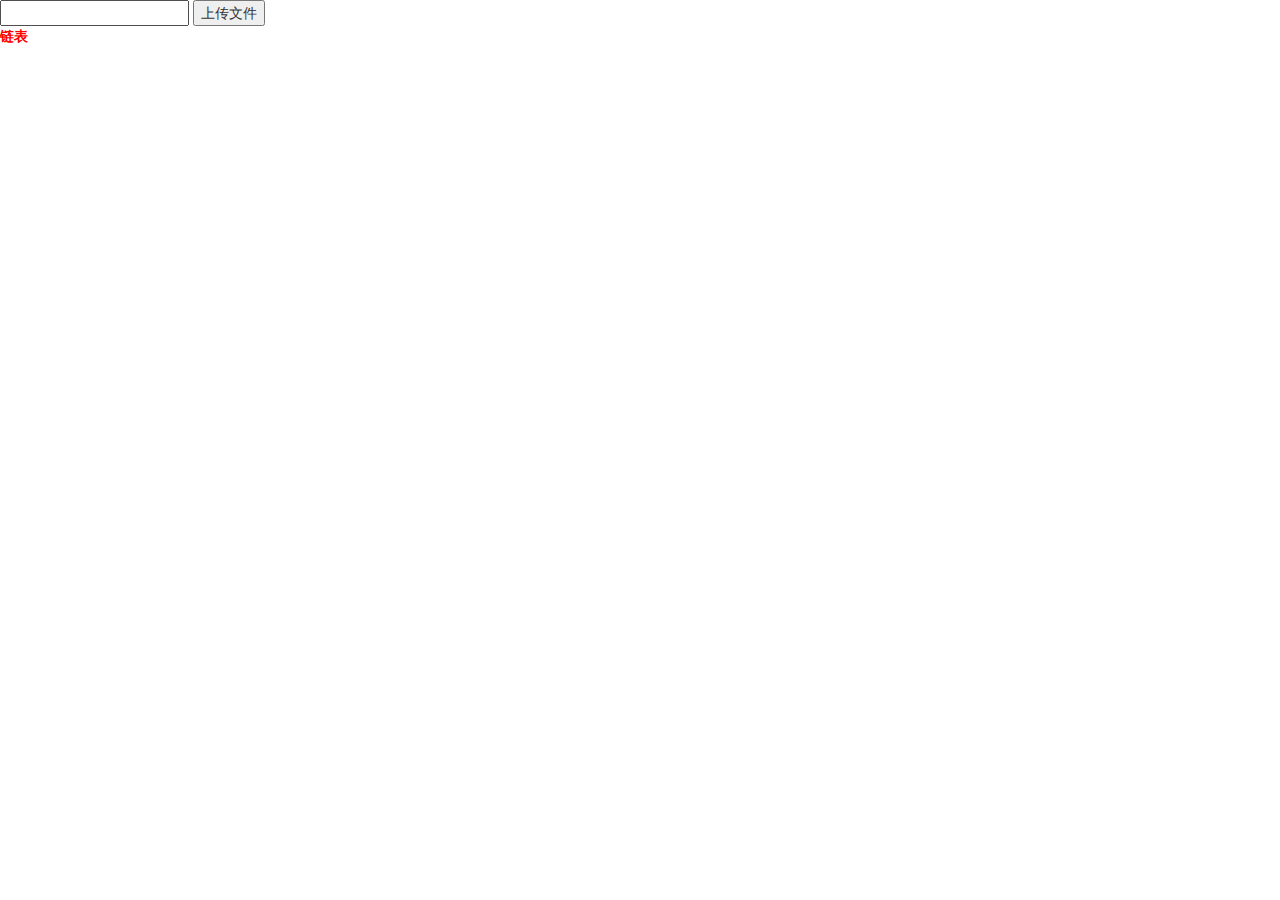
==== 动态表单设计/test.html @ d2cfcf21 "201604031705" ====
<!DOCTYPE >
<html>
<meta http-equiv="Content-Type" content="text/html; charset=utf-8"/>
  <title></title>
  <script type="text/javascript" src="js/definedMap.js" ></script>
		<script type="text/javascript" src="js/jquery-2.1.1.js" ></script>
		<script type="text/javascript" src="js/jquery-ui.js" ></script>
		<script type="text/javascript" src="js/jquery.contextmenu.js" ></script>
		<script type="text/javascript" src="myWriteJs/alignAction.js" ></script>
		<script type="text/javascript" src="myWriteJs/common.js" ></script>
		<script type="text/javascript" src="myWriteJs/contextMenu.js" ></script>
		<script type="text/javascript" src="myWriteJs/definedFromControls.js" ></script>
		<script type="text/javascript" src="js/bootstrap.js" ></script>
		<script type="text/javascript" src="js/bootstrap.min.js" ></script>
		<script type="text/javascript" src="js/spectrum.js" ></script>
		<script type="text/javascript" src="myWriteJs/propertyControls.js" ></script>
		<script type="text/javascript" src="js/jquery.json-2.3.js" ></script>
		<script type="text/javascript" src="js/fileinput.js" ></script>
		
		<link rel="stylesheet" href="myWriteCss/common.css" />
		<link rel="stylesheet" href="myWriteCss/prettyBtn.css" />
		<link rel="stylesheet" href="css/jquery.contextmenu.css" />
		<link rel="stylesheet" href="css/jquery-ui.css" />
		<link rel="stylesheet" href="css/bootstrap.min.css" />
		<link rel="stylesheet" href="css/bootstrap.css" />
		<link rel="stylesheet" href="css/spectrum.css" />
		<link rel="stylesheet" href="css/fileinput.min.css" />
  
  <head></head>
  <body>
<style type="text/css">

#rRightDown,#rLeftDown,#rLeftUp,#rRightUp,#rRight,#rLeft,#rUp,#rDown{
	position:absolute;
	background:#C00;
	width:7px;
	height:7px;
	z-index:5;
	font-size:0;
}

#rLeftDown,#rRightUp{cursor:ne-resize;}
#rRightDown,#rLeftUp{cursor:nw-resize;}
#rRight,#rLeft{cursor:e-resize;}
#rUp,#rDown{cursor:n-resize;}

#rLeftDown{left:-4px;bottom:-4px;}
#rRightUp{right:-4px;top:-4px;}
#rRightDown{right:-4px;bottom:-4px;background-color:#00F;}
#rLeftUp{left:-4px;top:-4px;}
#rRight{right:-4px;top:50%;margin-top:-4px;}
#rLeft{left:-4px;top:50%;margin-top:-4px;}
#rUp{top:-4px;left:50%;margin-left:-4px;}
#rDown{bottom:-4px;left:50%;margin-left:-4px;}

</style>
<script>
</script>
<body>
<input type="text" class="file" id="f_file">
<input type="button" value="上传文件" class="file" onClick="t_file.click()">
<input name="upload" type="file" id="t_file" onchange="f_file.value=this.value" style="display:none">
    
    
<p style='color: red;'><b>链表</b></p>    
</body>
</html>
---- 动态表单设计/myWriteCss/common.css ----
html, body {
	margin:0;
	padding:0;
	width: 100%;
	height: 100%;
}
/*控件选择区*/
#selectTag{
	width: 8%;
	height: 95%;
	background: #8B8B8B;
	float: left;
	text-align:center;
}
/**工具栏和画板*/
#topAndSpace{
	width: 92%;
	height: 95%;
	float: left;
}
/**工具栏*/
#top{
	width: 100%;
	height: 10%;
	float: left;
	background: #8B8B8B;
}
/**画板*/
#workSpace{
	width: 100%;
	height: 90%;
	float: left;
}
/**属性和历史记录区*/
#historyAndProperty{
	width: 300px;
	height: 86%;
	top:9%;
	right: 2%;
	position: absolute;
	border: solid  2px #A8A8A8;
	border-radius: 10px;
	
}
/**历史记录区*/
#history{
	width: 100%;
	height: 22%;
}
/**属性区*/
#property{
	width: 100%;
	height: 70%;
	margin: 5px;
}
/**页面底部的画板动作状态区*/
#afterbody{
	width: 100%;
	height: 5%;
	float: left;
	background: palevioletred;
}
/**选择控件的Span*/
.selectTagSpan{
	font-weight: 700;
	margin: 15px;
}
/**点击鼠标后的按钮*/
.clickedButton{
	background:gray ;
	color: white;
}
/**鼠标样式*/
.cursorClass{
	cursor:crosshair;
}
#newDiv{
	
}
.selectTag{}
/*控件外边框的共有*/
.rRightDown,.rLeftDown,.rLeftUp,.rRightUp,.rRight,.rLeft,.rUp,.rDown{
	position:absolute;
	background:#6F6F6F;
	border: 1px snow;
	width:7px;
	height:7px;
	z-index:5;
	font-size:0;
}
/* 控件外边框*/
.rLeftDown{left:-4px;bottom:-4px;cursor:ne-resize;}
.rRightUp{right:-4px;top:-4px;cursor:ne-resize;}
.rRightDown{right:-4px;bottom:-4px;cursor:nw-resize;}
.rLeftUp{left:-4px;top:-4px;cursor:nw-resize;}
.rRight{right:-4px;top:50%;margin-top:-4px;cursor:e-resize;}
.rLeft{left:-4px;top:50%;margin-top:-4px;cursor:e-resize;}
.rUp{top:-4px;left:50%;margin-left:-4px;cursor:n-resize;}
.rDown{bottom:-4px;left:50%;margin-left:-4px;cursor:n-resize;}
.publicdragDiv{border:1px solid #000000; width:100px; height:60px; background:#fff;	position:absolute;}
.publicDiv{}
/*鼠标选框*/
.selectRec{
	position:absolute;
	border:1px dashed blue; 
    width:0px;
    height:0px;left:0px; top:0px; overflow:hidden;
}
/**选择控件栏的选择按钮*/
.SelectBtn{
	font-size: 15px;
	width: 50px;
	height: 60px;
	margin: 4px;
}

.propertybody{
	background: #E5E5E5;
}
---- 动态表单设计/myWriteCss/prettyBtn.css ----
.button{
width: 80px;
line-height: 38px;
text-align: center;
font-weight: bold;
color: #fff;
text-shadow:1px 1px 1px #333;
border-radius: 5px;
margin:0 20px 20px 0;
position: relative;
overflow: hidden;
}
.button:nth-child(6n){
margin-right: 0;
}
.button.black{
border:1px solid #333;
box-shadow: 0 1px 2px #8b8b8b inset,0 -1px 0 #3d3d3d inset,0 -2px 3px #8b8b8b inset;
background: -webkit-linear-gradient(top,#656565,#4c4c4c);
background: -moz-linear-gradient(top,#656565,#4a4a4a);
background: linear-gradient(top,#656565,#4a4a4a);
}

.round,
.side,
.tags{
padding-right: 30px;
}
.round:after{
position: absolute;
display: inline-block;
content: "\003c";
top:50%;
right:10px;
margin-top: -10px;
width: 17px;
height: 20px;
padding-left: 3px;
line-height:18px;
font-size: 10px;
font-weight: normal;
border-radius: 10px;
text-shadow:-2px 0 1px #333;
-webkit-transform:rotate(-90deg);
-moz-transform:rotate(-90deg); 
transform:rotate(-90deg);
}
.black.round:after{
box-shadow:1px 0 1px rgba(255,255,255,.5) inset,1px 0 1px rgba(0,0,0,.9);
background:-webkit-linear-gradient(top,#333,#454545);
background:-moz-linear-gradient(top,#333,#454545);
background:linear-gradient(top,#333,#454545);
}
.side:after{
position: absolute;
display: inline-block;
content: "\00bb";
top:3px;
right:-4px;
width: 38px;
height:30px;
font-weight: normal;
line-height: 26px;
border-radius:0 0 5px 5px;
text-shadow:-2px 0 1px #333;
-webkit-transform:rotate(-90deg);
-moz-transform:rotate(-90deg);
transform:rotate(-90deg);
}
.black.side:after{
border-top: 1px solid #222;
box-shadow:-2px 0 1px #606060 inset;
background:-webkit-linear-gradient(right,#373737,#555 60%);
background:-moz-linear-gradient(right,#373737,#555 60%);
background:linear-gradient(right,#373737,#555 60%); 
}
.tags:after{
font-weight: normal;
position: absolute;
display: inline-block;
content: "FREE";
top:-3px;
right: -33px;
color: #fff;
text-shadow:none;
width: 85px;
height:25px;
line-height: 28px;
-webkit-transform:rotate(45deg) scale(.7,.7);
-moz-transform:rotate(45deg) scale(.7,.7);
transform:rotate(45deg) scale(.7,.7);
}
.black.tags:after{
background: #333;
border:2px solid #777;	
}
.button.rarrow,
	.button.larrow{
overflow:visible;
}
.rarrow:after,	
	.rarrow:before,
	.larrow:after,	
	.larrow:before{
position:absolute;
content: "";
display: block;
width: 28px;
height: 28px;
-webkit-transform:rotate(45deg);
-moz-transform:rotate(45deg);
transform:rotate(45deg);
}
.rarrow:before{
width: 27px;
height: 27px;
top: 6px;
right: -13px;
clip: rect(auto auto 26px 2px);
}
.rarrow:after{
top: 6px;
right: -12px;
clip: rect(auto auto 26px 2px);
}
.black.rarrow:before{
background: #333;
}
.black.rarrow:after{
box-shadow: 0 1px 0 #8B8B8B inset,-1px 0 0 #3d3d3d inset,-2px 0 0 #8B8B8B inset;
background:-webkit-linear-gradient(top left,#656565,#4C4C4C);
background:-moz-linear-gradient(top left,#656565,#4C4C4C);
background:linear-gradient(top left,#656565,#4C4C4C);
}
.larrow:before{
top: 6px;
left: -13px;
width: 27px;
height: 27px;
clip: rect(2px 26px auto auto);
}
.larrow:after{
top: 6px;
left: -12px;
clip: rect(2px 26px auto auto);
}
.black.larrow:before{
background: #333;
}
.black.larrow:after{
box-shadow: 0 -1px 0 #3d3d3d inset,0 -2px 0 #8B8B8B inset,1px 0 0 #8B8B8B inset;
background:-webkit-linear-gradient(top left,#656565,#4C4C4C);
background:-moz-linear-gradient(top left,#656565,#4C4C4C);
background:linear-gradient(top left,#656565,#4C4C4C);
}
.black:hover{
background: -webkit-linear-gradient(top,#818181,#575757);
background: -moz-linear-gradient(top,#818181,#575757);
background: linear-gradient(top,#818181,#575757);
}
.black:active{
top:1px;
box-shadow: 0 1px 3px #111 inset,0 3px 0 #fff;
background: -webkit-linear-gradient(top,#424242,#575757);
background: -moz-linear-gradient(top,#424242,#575757);
background: linear-gradient(top,#424242,#575757);
}
.black.side:hover:after{
background:-webkit-linear-gradient(right,#555,#6f6f6f 60%);
background:-moz-linear-gradient(right,#555,#6f6f6f 60%);
background:linear-gradient(right,#555,#6f6f6f 60%); 
}
.black.side:active:after{
box-shadow:-1px 0 1px #111 inset;
background:-webkit-linear-gradient(right,#414040,#4d4c4c 60%);
background:-moz-linear-gradient(right,#414040,#4d4c4c 60%);
background:linear-gradient(right,#414040,#4d4c4c 60%); 
}
.black.rarrow:hover:after,
	.black.larrow:hover:after{
background:-webkit-linear-gradient(top left,#818181,#575757);
background:-moz-linear-gradient(top left,#818181,#575757);
background:linear-gradient(top left,#818181,#575757);
}
.black.rarrow:active:after,
	.black.larrow:active:after{
background:-webkit-linear-gradient(top left,#424242,#575757);
background:-moz-linear-gradient(top left,#424242,#575757);
background:linear-gradient(top left,#424242,#575757);
}
---- 动态表单设计/css/spectrum.css ----
/***
Spectrum Colorpicker v1.8.0
https://github.com/bgrins/spectrum
Author: Brian Grinstead
License: MIT
***/

.sp-container {
    position:absolute;
    top:0;
    left:0;
    display:inline-block;
    *display: inline;
    *zoom: 1;
    /* https://github.com/bgrins/spectrum/issues/40 */
    z-index: 9999994;
    overflow: hidden;
}
.sp-container.sp-flat {
    position: relative;
}

/* Fix for * { box-sizing: border-box; } */
.sp-container,
.sp-container * {
    -webkit-box-sizing: content-box;
       -moz-box-sizing: content-box;
            box-sizing: content-box;
}

/* http://ansciath.tumblr.com/post/7347495869/css-aspect-ratio */
.sp-top {
  position:relative;
  width: 100%;
  display:inline-block;
}
.sp-top-inner {
   position:absolute;
   top:0;
   left:0;
   bottom:0;
   right:0;
}
.sp-color {
    position: absolute;
    top:0;
    left:0;
    bottom:0;
    right:20%;
}
.sp-hue {
    position: absolute;
    top:0;
    right:0;
    bottom:0;
    left:84%;
    height: 100%;
}

.sp-clear-enabled .sp-hue {
    top:33px;
    height: 77.5%;
}

.sp-fill {
    padding-top: 80%;
}
.sp-sat, .sp-val {
    position: absolute;
    top:0;
    left:0;
    right:0;
    bottom:0;
}

.sp-alpha-enabled .sp-top {
    margin-bottom: 18px;
}
.sp-alpha-enabled .sp-alpha {
    display: block;
}
.sp-alpha-handle {
    position:absolute;
    top:-4px;
    bottom: -4px;
    width: 6px;
    left: 50%;
    cursor: pointer;
    border: 1px solid black;
    background: white;
    opacity: .8;
}
.sp-alpha {
    display: none;
    position: absolute;
    bottom: -14px;
    right: 0;
    left: 0;
    height: 8px;
}
.sp-alpha-inner {
    border: solid 1px #333;
}

.sp-clear {
    display: none;
}

.sp-clear.sp-clear-display {
    background-position: center;
}

.sp-clear-enabled .sp-clear {
    display: block;
    position:absolute;
    top:0px;
    right:0;
    bottom:0;
    left:84%;
    height: 28px;
}

/* Don't allow text selection */
.sp-container, .sp-replacer, .sp-preview, .sp-dragger, .sp-slider, .sp-alpha, .sp-clear, .sp-alpha-handle, .sp-container.sp-dragging .sp-input, .sp-container button  {
    -webkit-user-select:none;
    -moz-user-select: -moz-none;
    -o-user-select:none;
    user-select: none;
}

.sp-container.sp-input-disabled .sp-input-container {
    display: none;
}
.sp-container.sp-buttons-disabled .sp-button-container {
    display: none;
}
.sp-container.sp-palette-buttons-disabled .sp-palette-button-container {
    display: none;
}
.sp-palette-only .sp-picker-container {
    display: none;
}
.sp-palette-disabled .sp-palette-container {
    display: none;
}

.sp-initial-disabled .sp-initial {
    display: none;
}


/* Gradients for hue, saturation and value instead of images.  Not pretty... but it works */
.sp-sat {
    background-image: -webkit-gradient(linear,  0 0, 100% 0, from(#FFF), to(rgba(204, 154, 129, 0)));
    background-image: -webkit-linear-gradient(left, #FFF, rgba(204, 154, 129, 0));
    background-image: -moz-linear-gradient(left, #fff, rgba(204, 154, 129, 0));
    background-image: -o-linear-gradient(left, #fff, rgba(204, 154, 129, 0));
    background-image: -ms-linear-gradient(left, #fff, rgba(204, 154, 129, 0));
    background-image: linear-gradient(to right, #fff, rgba(204, 154, 129, 0));
    -ms-filter: "progid:DXImageTransform.Microsoft.gradient(GradientType = 1, startColorstr=#FFFFFFFF, endColorstr=#00CC9A81)";
    filter : progid:DXImageTransform.Microsoft.gradient(GradientType = 1, startColorstr='#FFFFFFFF', endColorstr='#00CC9A81');
}
.sp-val {
    background-image: -webkit-gradient(linear, 0 100%, 0 0, from(#000000), to(rgba(204, 154, 129, 0)));
    background-image: -webkit-linear-gradient(bottom, #000000, rgba(204, 154, 129, 0));
    background-image: -moz-linear-gradient(bottom, #000, rgba(204, 154, 129, 0));
    background-image: -o-linear-gradient(bottom, #000, rgba(204, 154, 129, 0));
    background-image: -ms-linear-gradient(bottom, #000, rgba(204, 154, 129, 0));
    background-image: linear-gradient(to top, #000, rgba(204, 154, 129, 0));
    -ms-filter: "progid:DXImageTransform.Microsoft.gradient(startColorstr=#00CC9A81, endColorstr=#FF000000)";
    filter : progid:DXImageTransform.Microsoft.gradient(startColorstr='#00CC9A81', endColorstr='#FF000000');
}

.sp-hue {
    background: -moz-linear-gradient(top, #ff0000 0%, #ffff00 17%, #00ff00 33%, #00ffff 50%, #0000ff 67%, #ff00ff 83%, #ff0000 100%);
    background: -ms-linear-gradient(top, #ff0000 0%, #ffff00 17%, #00ff00 33%, #00ffff 50%, #0000ff 67%, #ff00ff 83%, #ff0000 100%);
    background: -o-linear-gradient(top, #ff0000 0%, #ffff00 17%, #00ff00 33%, #00ffff 50%, #0000ff 67%, #ff00ff 83%, #ff0000 100%);
    background: -webkit-gradient(linear, left top, left bottom, from(#ff0000), color-stop(0.17, #ffff00), color-stop(0.33, #00ff00), color-stop(0.5, #00ffff), color-stop(0.67, #0000ff), color-stop(0.83, #ff00ff), to(#ff0000));
    background: -webkit-linear-gradient(top, #ff0000 0%, #ffff00 17%, #00ff00 33%, #00ffff 50%, #0000ff 67%, #ff00ff 83%, #ff0000 100%);
    background: linear-gradient(to bottom, #ff0000 0%, #ffff00 17%, #00ff00 33%, #00ffff 50%, #0000ff 67%, #ff00ff 83%, #ff0000 100%);
}

/* IE filters do not support multiple color stops.
   Generate 6 divs, line them up, and do two color gradients for each.
   Yes, really.
 */
.sp-1 {
    height:17%;
    filter: progid:DXImageTransform.Microsoft.gradient(startColorstr='#ff0000', endColorstr='#ffff00');
}
.sp-2 {
    height:16%;
    filter: progid:DXImageTransform.Microsoft.gradient(startColorstr='#ffff00', endColorstr='#00ff00');
}
.sp-3 {
    height:17%;
    filter: progid:DXImageTransform.Microsoft.gradient(startColorstr='#00ff00', endColorstr='#00ffff');
}
.sp-4 {
    height:17%;
    filter: progid:DXImageTransform.Microsoft.gradient(startColorstr='#00ffff', endColorstr='#0000ff');
}
.sp-5 {
    height:16%;
    filter: progid:DXImageTransform.Microsoft.gradient(startColorstr='#0000ff', endColorstr='#ff00ff');
}
.sp-6 {
    height:17%;
    filter: progid:DXImageTransform.Microsoft.gradient(startColorstr='#ff00ff', endColorstr='#ff0000');
}

.sp-hidden {
    display: none !important;
}

/* Clearfix hack */
.sp-cf:before, .sp-cf:after { content: ""; display: table; }
.sp-cf:after { clear: both; }
.sp-cf { *zoom: 1; }

/* Mobile devices, make hue slider bigger so it is easier to slide */
@media (max-device-width: 480px) {
    .sp-color { right: 40%; }
    .sp-hue { left: 63%; }
    .sp-fill { padding-top: 60%; }
}
.sp-dragger {
   border-radius: 5px;
   height: 5px;
   width: 5px;
   border: 1px solid #fff;
   background: #000;
   cursor: pointer;
   position:absolute;
   top:0;
   left: 0;
}
.sp-slider {
    position: absolute;
    top:0;
    cursor:pointer;
    height: 3px;
    left: -1px;
    right: -1px;
    border: 1px solid #000;
    background: white;
    opacity: .8;
}

/*
Theme authors:
Here are the basic themeable display options (colors, fonts, global widths).
See http://bgrins.github.io/spectrum/themes/ for instructions.
*/

.sp-container {
    border-radius: 0;
    background-color: #ECECEC;
    border: solid 1px #f0c49B;
    padding: 0;
}
.sp-container, .sp-container button, .sp-container input, .sp-color, .sp-hue, .sp-clear {
    font: normal 12px "Lucida Grande", "Lucida Sans Unicode", "Lucida Sans", Geneva, Verdana, sans-serif;
    -webkit-box-sizing: border-box;
    -moz-box-sizing: border-box;
    -ms-box-sizing: border-box;
    box-sizing: border-box;
}
.sp-top {
    margin-bottom: 3px;
}
.sp-color, .sp-hue, .sp-clear {
    border: solid 1px #666;
}

/* Input */
.sp-input-container {
    float:right;
    width: 100px;
    margin-bottom: 4px;
}
.sp-initial-disabled  .sp-input-container {
    width: 100%;
}
.sp-input {
   font-size: 12px !important;
   border: 1px inset;
   padding: 4px 5px;
   margin: 0;
   width: 100%;
   background:transparent;
   border-radius: 3px;
   color: #222;
}
.sp-input:focus  {
    border: 1px solid orange;
}
.sp-input.sp-validation-error {
    border: 1px solid red;
    background: #fdd;
}
.sp-picker-container , .sp-palette-container {
    float:left;
    position: relative;
    padding: 10px;
    padding-bottom: 300px;
    margin-bottom: -290px;
}
.sp-picker-container {
    width: 172px;
    border-left: solid 1px #fff;
}

/* Palettes */
.sp-palette-container {
    border-right: solid 1px #ccc;
}

.sp-palette-only .sp-palette-container {
    border: 0;
}

.sp-palette .sp-thumb-el {
    display: block;
    position:relative;
    float:left;
    width: 24px;
    height: 15px;
    margin: 3px;
    cursor: pointer;
    border:solid 2px transparent;
}
.sp-palette .sp-thumb-el:hover, .sp-palette .sp-thumb-el.sp-thumb-active {
    border-color: orange;
}
.sp-thumb-el {
    position:relative;
}

/* Initial */
.sp-initial {
    float: left;
    border: solid 1px #333;
}
.sp-initial span {
    width: 30px;
    height: 25px;
    border:none;
    display:block;
    float:left;
    margin:0;
}

.sp-initial .sp-clear-display {
    background-position: center;
}

/* Buttons */
.sp-palette-button-container,
.sp-button-container {
    float: right;
}

/* Replacer (the little preview div that shows up instead of the <input>) */
.sp-replacer {
    margin:0;
    overflow:hidden;
    cursor:pointer;
    padding: 4px;
    display:inline-block;
    *zoom: 1;
    *display: inline;
    border: solid 1px #91765d;
    background: #eee;
    color: #333;
    vertical-align: middle;
}
.sp-replacer:hover, .sp-replacer.sp-active {
    border-color: #F0C49B;
    color: #111;
}
.sp-replacer.sp-disabled {
    cursor:default;
    border-color: silver;
    color: silver;
}
.sp-dd {
    padding: 2px 0;
    height: 16px;
    line-height: 16px;
    float:left;
    font-size:10px;
}
.sp-preview {
    position:relative;
    width:25px;
    height: 20px;
    border: solid 1px #222;
    margin-right: 5px;
    float:left;
    z-index: 0;
}

.sp-palette {
    *width: 220px;
    max-width: 220px;
}
.sp-palette .sp-thumb-el {
    width:16px;
    height: 16px;
    margin:2px 1px;
    border: solid 1px #d0d0d0;
}

.sp-container {
    padding-bottom:0;
}


/* Buttons: http://hellohappy.org/css3-buttons/ */
.sp-container button {
  background-color: #eeeeee;
  background-image: -webkit-linear-gradient(top, #eeeeee, #cccccc);
  background-image: -moz-linear-gradient(top, #eeeeee, #cccccc);
  background-image: -ms-linear-gradient(top, #eeeeee, #cccccc);
  background-image: -o-linear-gradient(top, #eeeeee, #cccccc);
  background-image: linear-gradient(to bottom, #eeeeee, #cccccc);
  border: 1px solid #ccc;
  border-bottom: 1px solid #bbb;
  border-radius: 3px;
  color: #333;
  font-size: 14px;
  line-height: 1;
  padding: 5px 4px;
  text-align: center;
  text-shadow: 0 1px 0 #eee;
  vertical-align: middle;
}
.sp-container button:hover {
    background-color: #dddddd;
    background-image: -webkit-linear-gradient(top, #dddddd, #bbbbbb);
    background-image: -moz-linear-gradient(top, #dddddd, #bbbbbb);
    background-image: -ms-linear-gradient(top, #dddddd, #bbbbbb);
    background-image: -o-linear-gradient(top, #dddddd, #bbbbbb);
    background-image: linear-gradient(to bottom, #dddddd, #bbbbbb);
    border: 1px solid #bbb;
    border-bottom: 1px solid #999;
    cursor: pointer;
    text-shadow: 0 1px 0 #ddd;
}
.sp-container button:active {
    border: 1px solid #aaa;
    border-bottom: 1px solid #888;
    -webkit-box-shadow: inset 0 0 5px 2px #aaaaaa, 0 1px 0 0 #eeeeee;
    -moz-box-shadow: inset 0 0 5px 2px #aaaaaa, 0 1px 0 0 #eeeeee;
    -ms-box-shadow: inset 0 0 5px 2px #aaaaaa, 0 1px 0 0 #eeeeee;
    -o-box-shadow: inset 0 0 5px 2px #aaaaaa, 0 1px 0 0 #eeeeee;
    box-shadow: inset 0 0 5px 2px #aaaaaa, 0 1px 0 0 #eeeeee;
}
.sp-cancel {
    font-size: 11px;
    color: #d93f3f !important;
    margin:0;
    padding:2px;
    margin-right: 5px;
    vertical-align: middle;
    text-decoration:none;

}
.sp-cancel:hover {
    color: #d93f3f !important;
    text-decoration: underline;
}


.sp-palette span:hover, .sp-palette span.sp-thumb-active {
    border-color: #000;
}

.sp-preview, .sp-alpha, .sp-thumb-el {
    position:relative;
    background-image: url([data-uri]);
}
.sp-preview-inner, .sp-alpha-inner, .sp-thumb-inner {
    display:block;
    position:absolute;
    top:0;left:0;bottom:0;right:0;
}

.sp-palette .sp-thumb-inner {
    background-position: 50% 50%;
    background-repeat: no-repeat;
}

.sp-palette .sp-thumb-light.sp-thumb-active .sp-thumb-inner {
    background-image: url([data-uri]);
}

.sp-palette .sp-thumb-dark.sp-thumb-active .sp-thumb-inner {
    background-image: url([data-uri]);
}

.sp-clear-display {
    background-repeat:no-repeat;
    background-position: center;
    background-image: url([data-uri]);
}
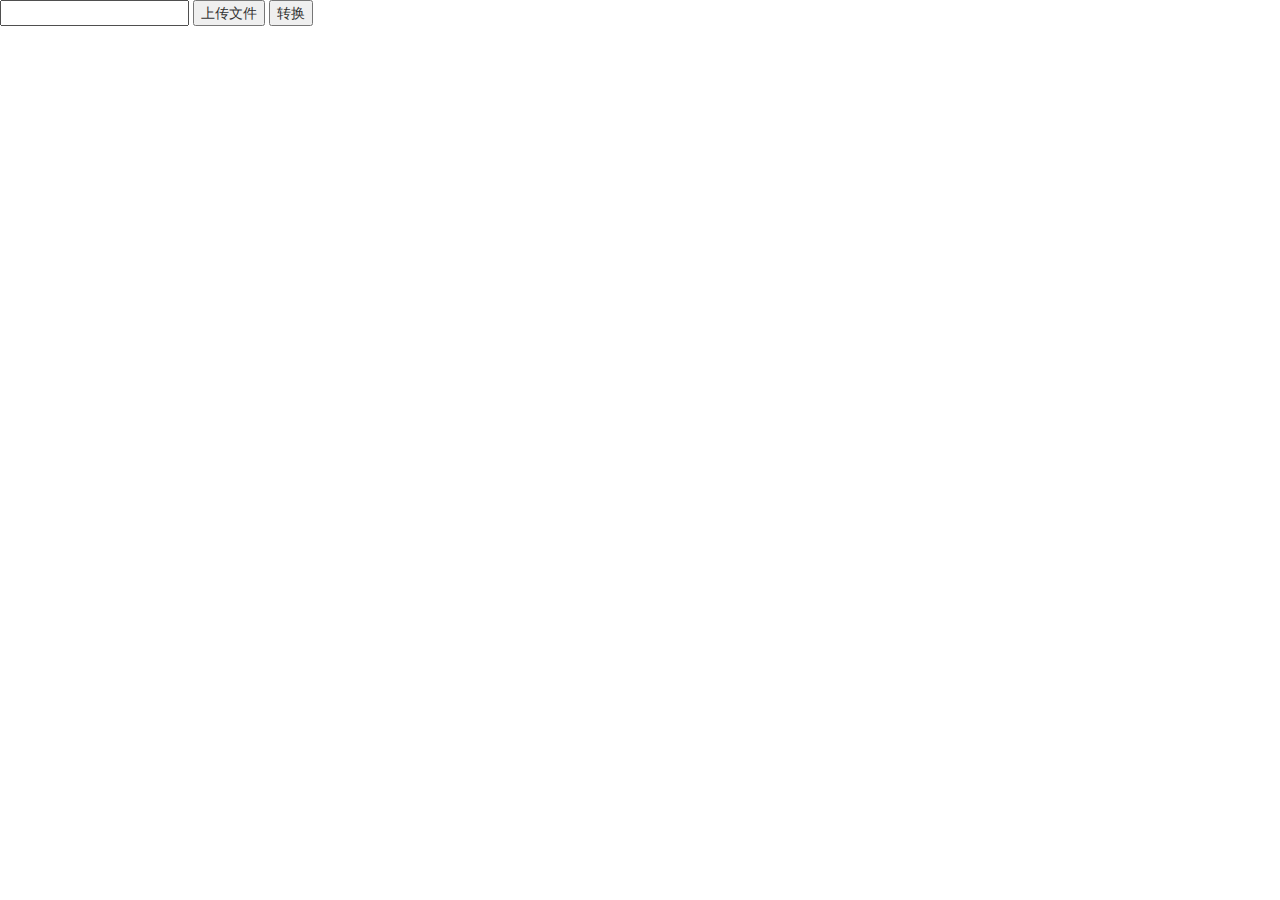
==== commit 5c2c62f3: "201604040108" ====
--- a/动态表单设计/test.html
+++ b/动态表单设计/test.html
@@ -60,9 +60,31 @@
 <input type="text" class="file" id="f_file">
 <input type="button" value="上传文件" class="file" onClick="t_file.click()">
 <input name="upload" type="file" id="t_file" onchange="f_file.value=this.value" style="display:none">
+	
+	<button onclick="transf()">转换</button>
+	
+	<script>
+	function transf(){
+		var publicSpan = $("<span>",{"name":"ListBoxOne"});
+		$("<label>",{"class":"ListBoxOneName"}).text("姓   名").appendTo(publicSpan);
+		$("<input>",{'class':'listBoxOneinputClass'}).appendTo(publicSpan);
+		var selectTag = $('<select>',{'class':'listBoxOneinputTag','multiple':'multiple','change':function(){
+			getOptionAndToStr(event);
+		}}).appendTo(publicSpan);
+		$('<option>',{'class':'listBoxOneOption1'}).text("我的选择与众不同").appendTo(selectTag);
+		$('<option>',{'class':'listBoxOneOption2'}).text("选择品牌1").appendTo(selectTag);
+		$('<option>',{'class':'listBoxOneOption3'}).text("选择品牌2").appendTo(selectTag);
+		$('<option>',{'class':'listBoxOneOption4'}).text("23").appendTo(selectTag);
+		$('<option>',{'class':'listBoxOneOption5'}).text("23").appendTo(selectTag);
+		$('<option>',{'class':'listBoxOneOption6'}).text("255").appendTo(selectTag);
+			
+		console.log($.toJSON(publicSpan));
+	}
+	
+	</script>
+	
+	
     
-    
-<p style='color: red;'><b>链表</b></p>    
 </body>
 </html>
 
--- a/动态表单设计/myWriteCss/common.css
+++ b/动态表单设计/myWriteCss/common.css
@@ -99,6 +99,18 @@
 .rDown{bottom:-4px;left:50%;margin-left:-4px;cursor:n-resize;}
 .publicdragDiv{border:1px solid #000000; width:100px; height:60px; background:#fff;	position:absolute;}
 .publicDiv{}
+
+/*标签提示div*/
+.tipDiv{
+	position:absolute;
+	border: 1px snow;
+	width:50px;
+	height:20px;
+	z-index:0;
+	left:10px;
+	top:-20px;
+	color: silver;
+}
 /*鼠标选框*/
 .selectRec{
 	position:absolute;
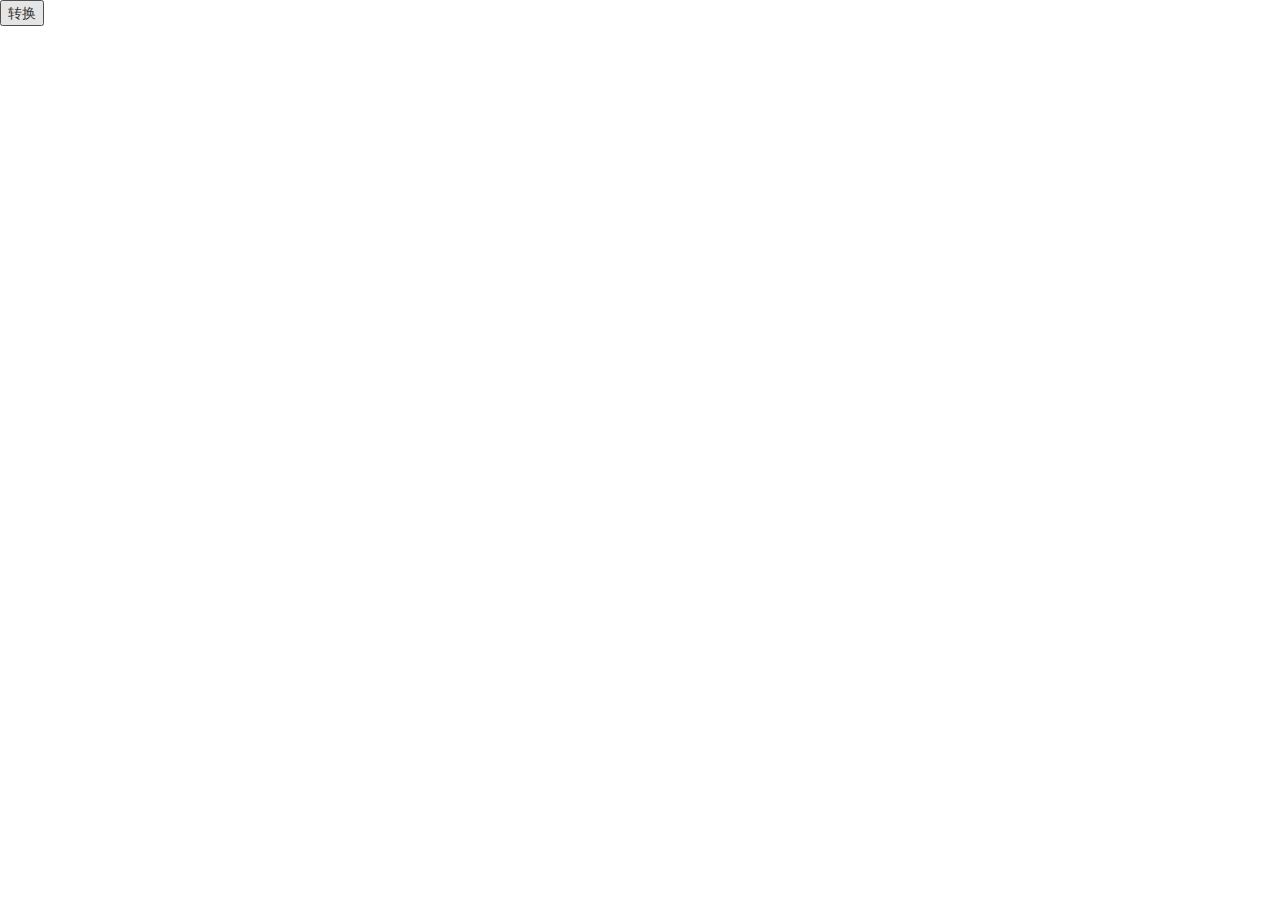
==== commit 4d446e33: "201604042258" ====
--- a/动态表单设计/test.html
+++ b/动态表单设计/test.html
@@ -16,6 +16,7 @@
 		<script type="text/javascript" src="myWriteJs/propertyControls.js" ></script>
 		<script type="text/javascript" src="js/jquery.json-2.3.js" ></script>
 		<script type="text/javascript" src="js/fileinput.js" ></script>
+		<script type="text/javascript" src="js/dom2json.js" ></script>
 		
 		<link rel="stylesheet" href="myWriteCss/common.css" />
 		<link rel="stylesheet" href="myWriteCss/prettyBtn.css" />
@@ -57,10 +58,11 @@
 <script>
 </script>
 <body>
+	<!--
 <input type="text" class="file" id="f_file">
 <input type="button" value="上传文件" class="file" onClick="t_file.click()">
 <input name="upload" type="file" id="t_file" onchange="f_file.value=this.value" style="display:none">
-	
+	-->
 	<button onclick="transf()">转换</button>
 	
 	<script>
@@ -78,7 +80,14 @@
 		$('<option>',{'class':'listBoxOneOption5'}).text("23").appendTo(selectTag);
 		$('<option>',{'class':'listBoxOneOption6'}).text("255").appendTo(selectTag);
 			
-		console.log($.toJSON(publicSpan));
+	//	console.log($.toJSON(publicSpan));
+		
+		var doc = document.getElementsByTagName("span");
+		   
+		var htmlStr = $(publicSpan).html();
+		
+		console.log(JsonML.fromHTML(doc));
+		
 	}
 	
 	</script>
--- a/动态表单设计/myWriteCss/common.css
+++ b/动态表单设计/myWriteCss/common.css
@@ -30,6 +30,8 @@
 	width: 100%;
 	height: 90%;
 	float: left;
+	background: #FFF8DC;
+	background-size:cover;
 }
 /**属性和历史记录区*/
 #historyAndProperty{
@@ -52,6 +54,7 @@
 	width: 100%;
 	height: 70%;
 	margin: 5px;
+	overflow: auto;
 }
 /**页面底部的画板动作状态区*/
 #afterbody{
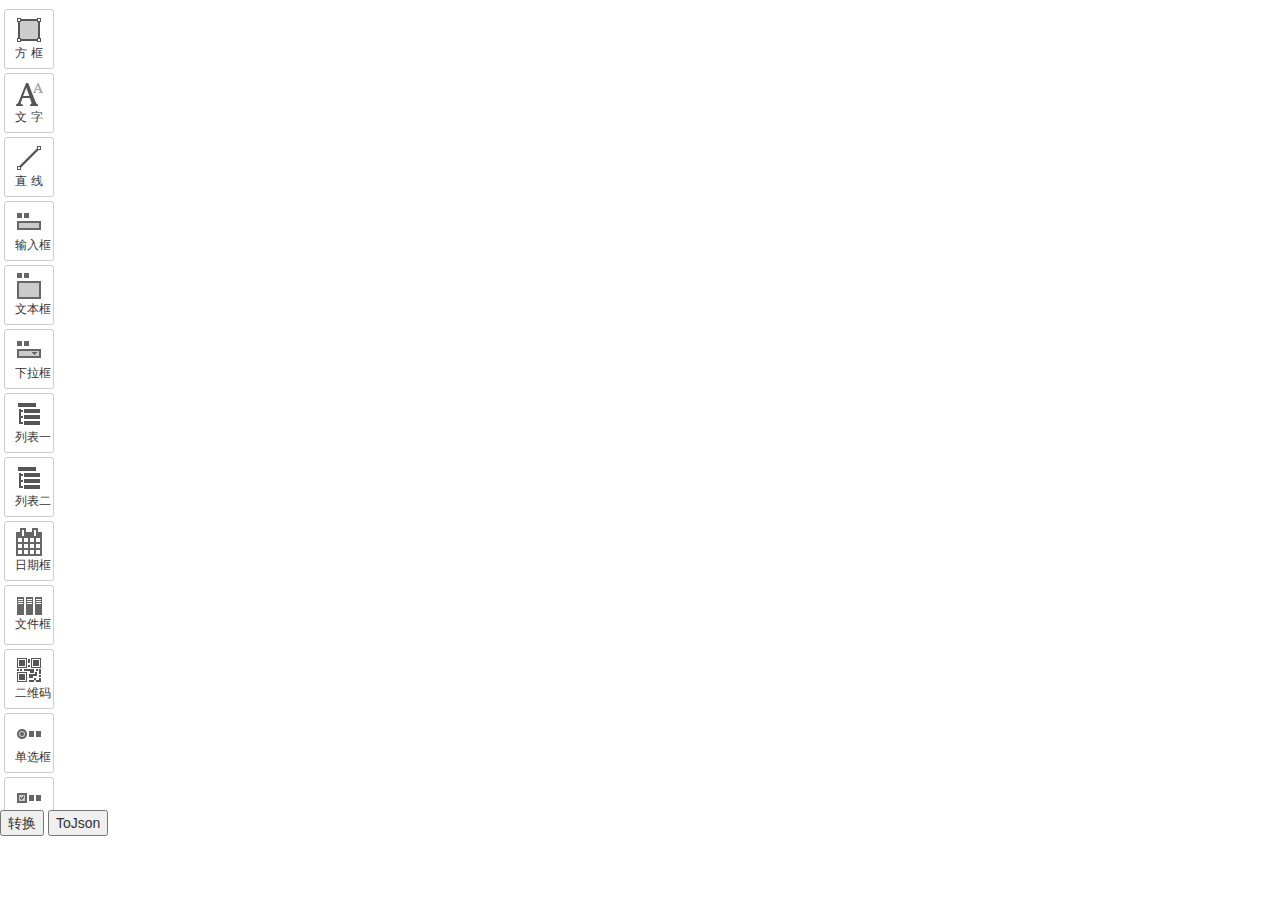
==== commit aff66db2: "201604052242" ====
--- a/动态表单设计/test.html
+++ b/动态表单设计/test.html
@@ -15,7 +15,6 @@
 		<script type="text/javascript" src="js/spectrum.js" ></script>
 		<script type="text/javascript" src="myWriteJs/propertyControls.js" ></script>
 		<script type="text/javascript" src="js/jquery.json-2.3.js" ></script>
-		<script type="text/javascript" src="js/fileinput.js" ></script>
 		<script type="text/javascript" src="js/dom2json.js" ></script>
 		
 		<link rel="stylesheet" href="myWriteCss/common.css" />
@@ -25,7 +24,6 @@
 		<link rel="stylesheet" href="css/bootstrap.min.css" />
 		<link rel="stylesheet" href="css/bootstrap.css" />
 		<link rel="stylesheet" href="css/spectrum.css" />
-		<link rel="stylesheet" href="css/fileinput.min.css" />
   
   <head></head>
   <body>
@@ -63,11 +61,113 @@
 <input type="button" value="上传文件" class="file" onClick="t_file.click()">
 <input name="upload" type="file" id="t_file" onchange="f_file.value=this.value" style="display:none">
 	-->
+	
+	<div id="selectTagDiv" style="overflow:scroll; width:100%; height: 90%;
+				padding-top:5px;padding-bottom: 45px;">
+				<button id="Recbox" class="btn btn-default btn-sm SelectBtn"
+					data-toggle="tooltip" data-placement="right" 
+		   			title="绘制一个方框">
+					<img src="img/rect.png"/>
+				</br>方	框
+				</button></br>
+				<button id="wordBtn" class="btn btn-default btn-sm SelectBtn"
+					data-toggle="tooltip" data-placement="right" 
+		   			title="绘制一个文本标签">
+					<img src="img/word.png"/>
+				</br>文	字
+				</button></br>
+				
+				<button id="straightLine" class="btn btn-default btn-sm SelectBtn"
+					data-toggle="tooltip" data-placement="right" 
+		   			title="绘制一条直线">
+					<img src="img/line.png"/>
+				</br>直	线
+				</button></br>
+				
+				<button id="inputFrame" class="btn btn-default btn-sm SelectBtn"
+					data-toggle="tooltip" data-placement="right" 
+		   			title="绘制一个单行输入框表单控件">
+					<img src="img/input.png"/>
+				</br>输入框 
+				</button></br>
+				
+				<button id="textarea" class="btn btn-default btn-sm SelectBtn"
+					data-toggle="tooltip" data-placement="right" 
+		   			title="绘制一个多行文本输入控件">
+					<img src="img/textarea.png"/>
+				</br>文本框 
+				</button></br>
+				
+				<button id="downselect" class="btn btn-default btn-sm SelectBtn"
+					data-toggle="tooltip" data-placement="right" 
+		   			title="绘制一个表单下拉控件">
+					<img src="img/xialaselect.png"/>
+				</br>下拉框  
+				</button></br>
+				<button id="ListAndComboxOne" class="btn btn-default btn-sm SelectBtn"
+					data-toggle="tooltip" data-placement="right" 
+		   			title="绘制一个带展开列表的输入框控件">
+					<img src="img/list.png"/>
+				</br>列表一
+				</button></br>
+				<button id="ListAndComboxTwo" class="btn btn-default btn-sm SelectBtn"
+					data-toggle="tooltip" data-placement="right" 
+		   			title="绘制一个带隐藏列表的输入框控件">
+					<img src="img/list.png"/>
+				</br>列表二
+				</button></br>
+				
+				<button id="dateBtn" class="btn btn-default btn-sm SelectBtn"
+					data-toggle="tooltip" data-placement="right" 
+		   			title="绘制一个可选择日期的控件">
+					<img src="img/date.png"/>
+				</br>日期框 
+				</button></br>
+				<button id="fileBox" class="btn btn-default btn-sm SelectBtn"
+					data-toggle="tooltip" data-placement="right" 
+		   			title="绘制一个文件管理框控件">
+					<img src="img/file.png"/>
+				</br>文件框 
+				</button></br>
+				<button id="erweimaBtn" class="btn btn-default btn-sm SelectBtn"
+				data-toggle="tooltip" data-placement="right" 
+		   			title="绘制一张二维码图片">
+					<img src="img/erweima.png"/>
+				</br>二维码 
+				</button></br>
+				
+				<button id="radio" class="btn btn-default btn-sm SelectBtn"
+					data-toggle="tooltip" data-placement="right" 
+		   			title="绘制一个单选的表单控件">
+					<img src="img/radio.png"/>
+				</br>单选框 
+				</button></br>
+				
+				<button id="combox" class="btn btn-default btn-sm SelectBtn"
+					data-toggle="tooltip" data-placement="right" 
+		   			title="绘制一个复选的表单控件">
+					<img src="img/combox.png"/>
+				</br>复选框 
+				</button></br>
+				
+				<button id="submitBtn" class="btn btn-default btn-sm SelectBtn"
+					data-toggle="tooltip" data-placement="right" 
+		   			title="绘制一个用于提交表单的控件">
+					<img src="img/sumbit.png"/>
+				</br>提 交
+				</button></br>
+				<script>
+					$(function () { $("[data-toggle='tooltip']").tooltip(); });
+				</script>
+			</div>
+	
+	
+	
 	<button onclick="transf()">转换</button>
-	
+		<button onclick="toJsonMethod()">ToJson</button>
 	<script>
 	function transf(){
-		var publicSpan = $("<span>",{"name":"ListBoxOne"});
+		var publicSpan = $("<span>",{"id":"ListBoxOne","class":"publ"});
 		$("<label>",{"class":"ListBoxOneName"}).text("姓   名").appendTo(publicSpan);
 		$("<input>",{'class':'listBoxOneinputClass'}).appendTo(publicSpan);
 		var selectTag = $('<select>',{'class':'listBoxOneinputTag','multiple':'multiple','change':function(){
@@ -79,21 +179,19 @@
 		$('<option>',{'class':'listBoxOneOption4'}).text("23").appendTo(selectTag);
 		$('<option>',{'class':'listBoxOneOption5'}).text("23").appendTo(selectTag);
 		$('<option>',{'class':'listBoxOneOption6'}).text("255").appendTo(selectTag);
-			
-	//	console.log($.toJSON(publicSpan));
 		
-		var doc = document.getElementsByTagName("span");
-		   
-		var htmlStr = $(publicSpan).html();
-		
-		console.log(JsonML.fromHTML(doc));
+		$(publicSpan).appendTo("body");
 		
 	}
-	
+	function toJsonMethod(){
+		var doc = document.getElementById("selectTagDiv");	
+		var publicSpanDoc = document.getElementById("ListBoxOne");
+		console.log($(publicSpanDoc).width());
+		console.log(JsonML.fromHTML(publicSpanDoc));
+		var Dom = JsonML.fromHTMLText(publicSpanDoc.outerHTML);
+		console.log(Dom);
+	}
 	</script>
-	
-	
-    
 </body>
 </html>
 
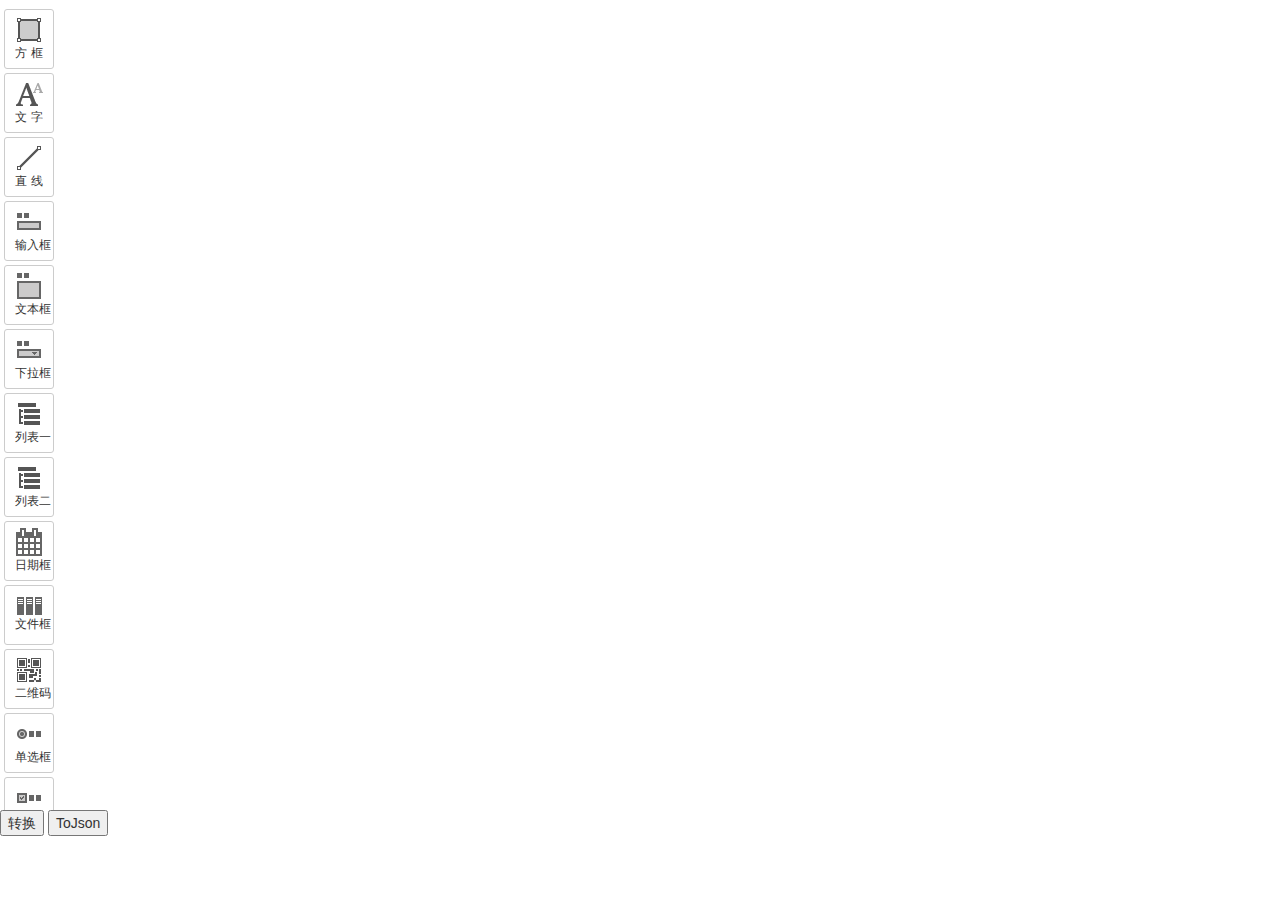
==== commit 053155b3: "201604062046" ====
--- a/动态表单设计/test.html
+++ b/动态表单设计/test.html
@@ -16,6 +16,7 @@
 		<script type="text/javascript" src="myWriteJs/propertyControls.js" ></script>
 		<script type="text/javascript" src="js/jquery.json-2.3.js" ></script>
 		<script type="text/javascript" src="js/dom2json.js" ></script>
+		<script type="text/javascript" src="js/jsonml2html.js" ></script>
 		
 		<link rel="stylesheet" href="myWriteCss/common.css" />
 		<link rel="stylesheet" href="myWriteCss/prettyBtn.css" />
@@ -181,16 +182,22 @@
 		$('<option>',{'class':'listBoxOneOption6'}).text("255").appendTo(selectTag);
 		
 		$(publicSpan).appendTo("body");
-		
 	}
 	function toJsonMethod(){
+		
+		
 		var doc = document.getElementById("selectTagDiv");	
 		var publicSpanDoc = document.getElementById("ListBoxOne");
 		console.log($(publicSpanDoc).width());
+		//将dom2json
 		console.log(JsonML.fromHTML(publicSpanDoc));
-		var Dom = JsonML.fromHTMLText(publicSpanDoc.outerHTML);
-		console.log(Dom);
+		
+		//Json2Html
+		var Dom = JsonML.toHTMLText(JsonML.fromHTML(publicSpanDoc))
+		$(Dom).appendTo("body");
 	}
+	//将选择的拼接起来
+
 	</script>
 </body>
 </html>
--- a/动态表单设计/myWriteCss/common.css
+++ b/动态表单设计/myWriteCss/common.css
@@ -61,7 +61,6 @@
 	width: 100%;
 	height: 5%;
 	float: left;
-	background: palevioletred;
 }
 /**选择控件的Span*/
 .selectTagSpan{
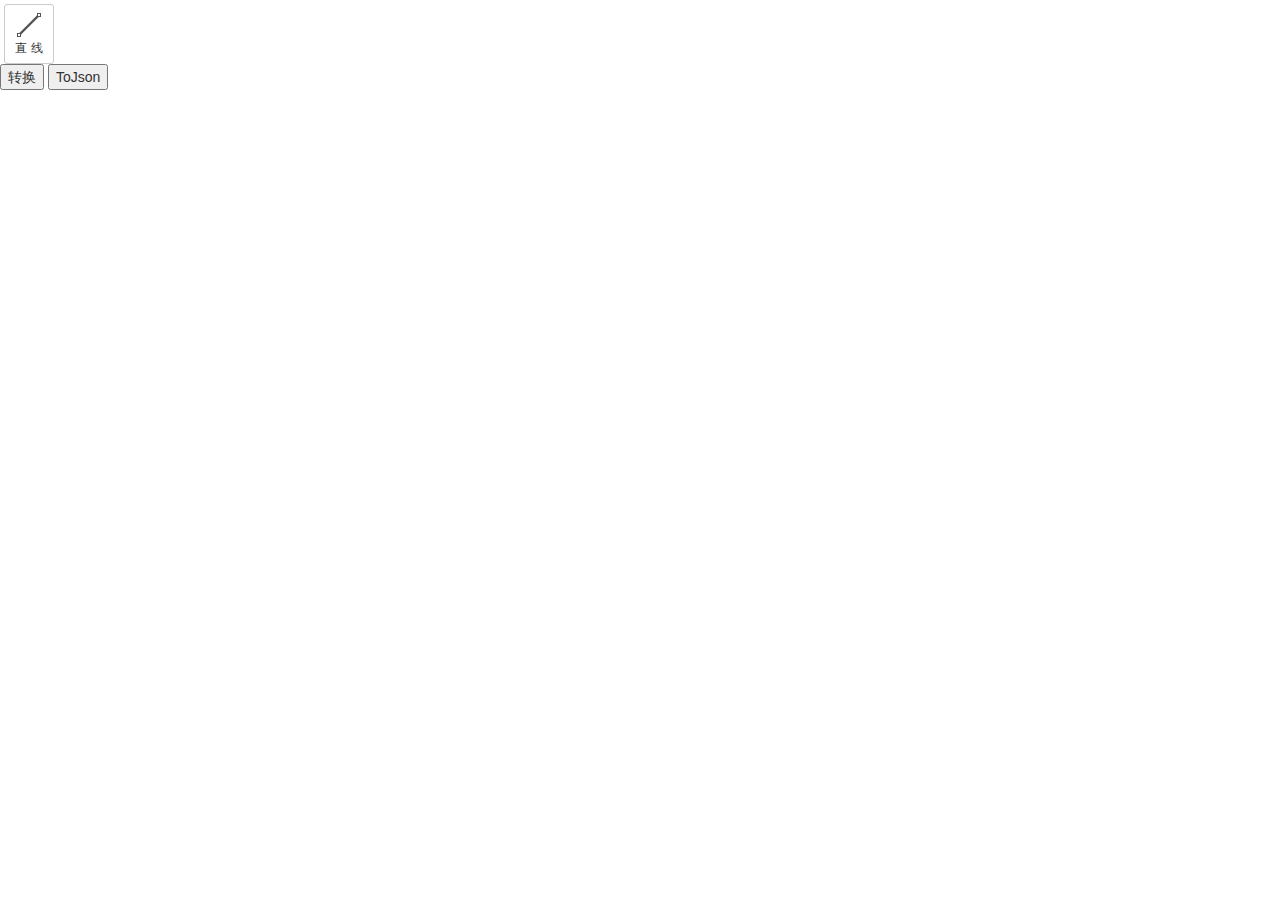
==== commit 397d1503: "201604101239" ====
--- a/动态表单设计/test.html
+++ b/动态表单设计/test.html
@@ -63,21 +63,7 @@
 <input name="upload" type="file" id="t_file" onchange="f_file.value=this.value" style="display:none">
 	-->
 	
-	<div id="selectTagDiv" style="overflow:scroll; width:100%; height: 90%;
-				padding-top:5px;padding-bottom: 45px;">
-				<button id="Recbox" class="btn btn-default btn-sm SelectBtn"
-					data-toggle="tooltip" data-placement="right" 
-		   			title="绘制一个方框">
-					<img src="img/rect.png"/>
-				</br>方	框
-				</button></br>
-				<button id="wordBtn" class="btn btn-default btn-sm SelectBtn"
-					data-toggle="tooltip" data-placement="right" 
-		   			title="绘制一个文本标签">
-					<img src="img/word.png"/>
-				</br>文	字
-				</button></br>
-				
+	
 				<button id="straightLine" class="btn btn-default btn-sm SelectBtn"
 					data-toggle="tooltip" data-placement="right" 
 		   			title="绘制一条直线">
@@ -85,84 +71,7 @@
 				</br>直	线
 				</button></br>
 				
-				<button id="inputFrame" class="btn btn-default btn-sm SelectBtn"
-					data-toggle="tooltip" data-placement="right" 
-		   			title="绘制一个单行输入框表单控件">
-					<img src="img/input.png"/>
-				</br>输入框 
-				</button></br>
-				
-				<button id="textarea" class="btn btn-default btn-sm SelectBtn"
-					data-toggle="tooltip" data-placement="right" 
-		   			title="绘制一个多行文本输入控件">
-					<img src="img/textarea.png"/>
-				</br>文本框 
-				</button></br>
-				
-				<button id="downselect" class="btn btn-default btn-sm SelectBtn"
-					data-toggle="tooltip" data-placement="right" 
-		   			title="绘制一个表单下拉控件">
-					<img src="img/xialaselect.png"/>
-				</br>下拉框  
-				</button></br>
-				<button id="ListAndComboxOne" class="btn btn-default btn-sm SelectBtn"
-					data-toggle="tooltip" data-placement="right" 
-		   			title="绘制一个带展开列表的输入框控件">
-					<img src="img/list.png"/>
-				</br>列表一
-				</button></br>
-				<button id="ListAndComboxTwo" class="btn btn-default btn-sm SelectBtn"
-					data-toggle="tooltip" data-placement="right" 
-		   			title="绘制一个带隐藏列表的输入框控件">
-					<img src="img/list.png"/>
-				</br>列表二
-				</button></br>
-				
-				<button id="dateBtn" class="btn btn-default btn-sm SelectBtn"
-					data-toggle="tooltip" data-placement="right" 
-		   			title="绘制一个可选择日期的控件">
-					<img src="img/date.png"/>
-				</br>日期框 
-				</button></br>
-				<button id="fileBox" class="btn btn-default btn-sm SelectBtn"
-					data-toggle="tooltip" data-placement="right" 
-		   			title="绘制一个文件管理框控件">
-					<img src="img/file.png"/>
-				</br>文件框 
-				</button></br>
-				<button id="erweimaBtn" class="btn btn-default btn-sm SelectBtn"
-				data-toggle="tooltip" data-placement="right" 
-		   			title="绘制一张二维码图片">
-					<img src="img/erweima.png"/>
-				</br>二维码 
-				</button></br>
-				
-				<button id="radio" class="btn btn-default btn-sm SelectBtn"
-					data-toggle="tooltip" data-placement="right" 
-		   			title="绘制一个单选的表单控件">
-					<img src="img/radio.png"/>
-				</br>单选框 
-				</button></br>
-				
-				<button id="combox" class="btn btn-default btn-sm SelectBtn"
-					data-toggle="tooltip" data-placement="right" 
-		   			title="绘制一个复选的表单控件">
-					<img src="img/combox.png"/>
-				</br>复选框 
-				</button></br>
-				
-				<button id="submitBtn" class="btn btn-default btn-sm SelectBtn"
-					data-toggle="tooltip" data-placement="right" 
-		   			title="绘制一个用于提交表单的控件">
-					<img src="img/sumbit.png"/>
-				</br>提 交
-				</button></br>
-				<script>
-					$(function () { $("[data-toggle='tooltip']").tooltip(); });
-				</script>
-			</div>
-	
-	
+		
 	
 	<button onclick="transf()">转换</button>
 		<button onclick="toJsonMethod()">ToJson</button>
@@ -185,20 +94,22 @@
 	}
 	function toJsonMethod(){
 		
-		
 		var doc = document.getElementById("selectTagDiv");	
 		var publicSpanDoc = document.getElementById("ListBoxOne");
 		console.log($(publicSpanDoc).width());
 		//将dom2json
 		console.log(JsonML.fromHTML(publicSpanDoc));
 		
+		var jsonObj = JsonML.fromHTML(publicSpanDoc);
 		//Json2Html
-		var Dom = JsonML.toHTMLText(JsonML.fromHTML(publicSpanDoc))
+		var Dom = JsonML.toHTMLText(jsonObj)
 		$(Dom).appendTo("body");
 	}
 	//将选择的拼接起来
 
 	</script>
+	
+	</html>
 </body>
 </html>
 
--- a/动态表单设计/myWriteCss/common.css
+++ b/动态表单设计/myWriteCss/common.css
@@ -35,7 +35,7 @@
 }
 /**属性和历史记录区*/
 #historyAndProperty{
-	width: 300px;
+	width: 350px;
 	height: 86%;
 	top:9%;
 	right: 2%;
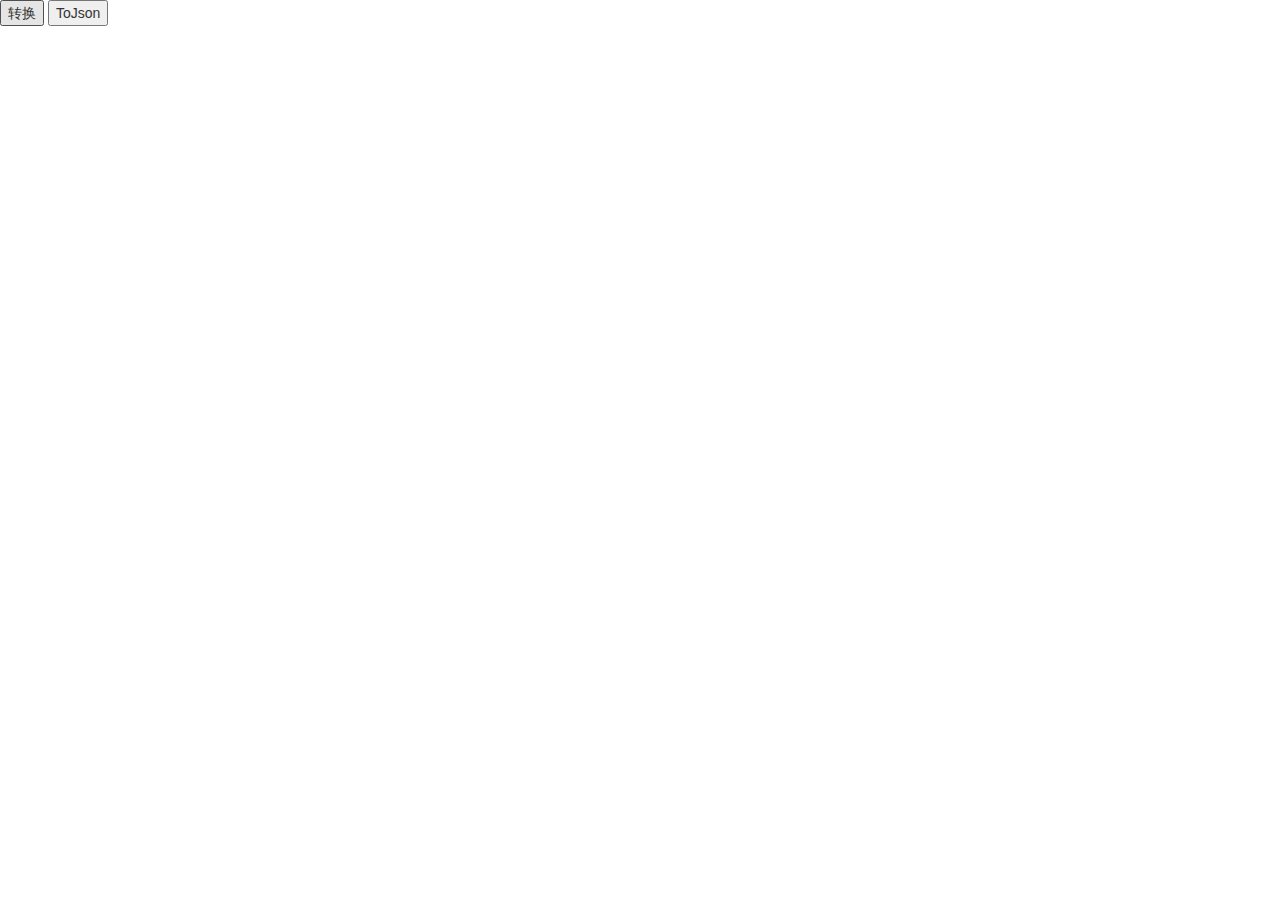
==== commit b21c084a: "201604111454" ====
--- a/动态表单设计/test.html
+++ b/动态表单设计/test.html
@@ -57,22 +57,6 @@
 <script>
 </script>
 <body>
-	<!--
-<input type="text" class="file" id="f_file">
-<input type="button" value="上传文件" class="file" onClick="t_file.click()">
-<input name="upload" type="file" id="t_file" onchange="f_file.value=this.value" style="display:none">
-	-->
-	
-	
-				<button id="straightLine" class="btn btn-default btn-sm SelectBtn"
-					data-toggle="tooltip" data-placement="right" 
-		   			title="绘制一条直线">
-					<img src="img/line.png"/>
-				</br>直	线
-				</button></br>
-				
-		
-	
 	<button onclick="transf()">转换</button>
 		<button onclick="toJsonMethod()">ToJson</button>
 	<script>
@@ -91,6 +75,7 @@
 		$('<option>',{'class':'listBoxOneOption6'}).text("255").appendTo(selectTag);
 		
 		$(publicSpan).appendTo("body");
+		
 	}
 	function toJsonMethod(){
 		
@@ -108,7 +93,7 @@
 	//将选择的拼接起来
 
 	</script>
-	
+
 	</html>
 </body>
 </html>
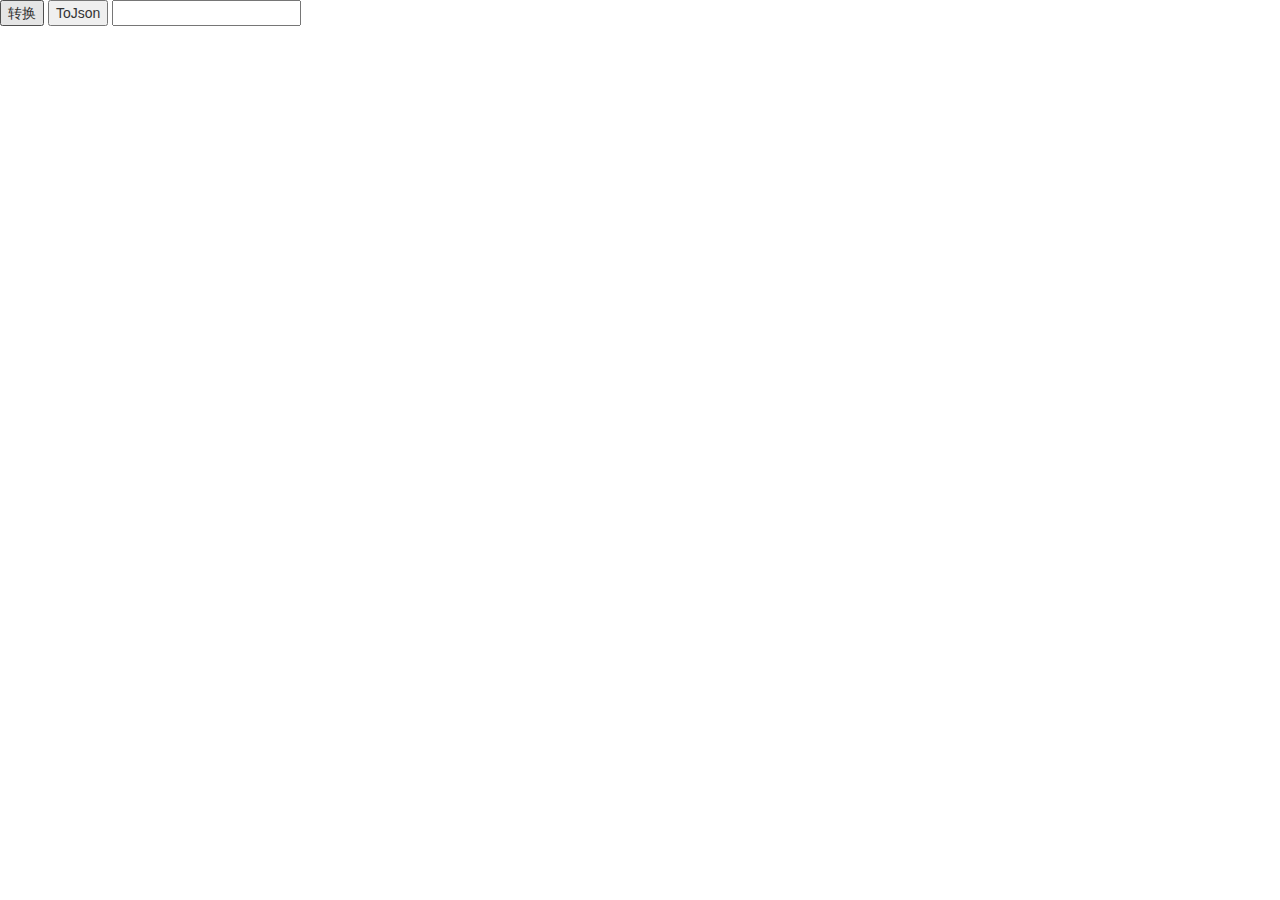
==== commit eeae1788: "201604122107" ====
--- a/动态表单设计/test.html
+++ b/动态表单设计/test.html
@@ -59,7 +59,21 @@
 <body>
 	<button onclick="transf()">转换</button>
 		<button onclick="toJsonMethod()">ToJson</button>
+		<input type="text" id="datePicker" class="datebox" />
 	<script>
+	
+	$(".datebox").datepicker({//添加日期选择功能
+            numberOfMonths:1,//显示几个月  
+            showButtonPanel:true,//是否显示按钮面板  
+            dateFormat: 'yy年mm月dd日',//日期格式  
+            clearText:"清除",//清除日期的按钮名称  
+            closeText:"关闭",//关闭选择框的按钮名称  
+            yearSuffix: '年', //年的后缀  
+            showMonthAfterYear:true,//是否把月放在年的后面  
+            monthNames: ['一月','二月','三月','四月','五月','六月','七月','八月','九月','十月','十一月','十二月'],  
+            dayNamesMin: ['日','一','二','三','四','五','六'] 
+         });
+         
 	function transf(){
 		var publicSpan = $("<span>",{"id":"ListBoxOne","class":"publ"});
 		$("<label>",{"class":"ListBoxOneName"}).text("姓   名").appendTo(publicSpan);
@@ -81,13 +95,19 @@
 		
 		var doc = document.getElementById("selectTagDiv");	
 		var publicSpanDoc = document.getElementById("ListBoxOne");
-		console.log($(publicSpanDoc).width());
+		//console.log($(publicSpanDoc).width());
 		//将dom2json
-		console.log(JsonML.fromHTML(publicSpanDoc));
+		//console.log(JsonML.fromHTML(publicSpanDoc));
 		
 		var jsonObj = JsonML.fromHTML(publicSpanDoc);
 		//Json2Html
-		var Dom = JsonML.toHTMLText(jsonObj)
+		var Dom = JsonML.toHTML(jsonObj)
+		
+		
+		$(Dom).css({"background":"red"});
+	
+		
+		
 		$(Dom).appendTo("body");
 	}
 	//将选择的拼接起来
